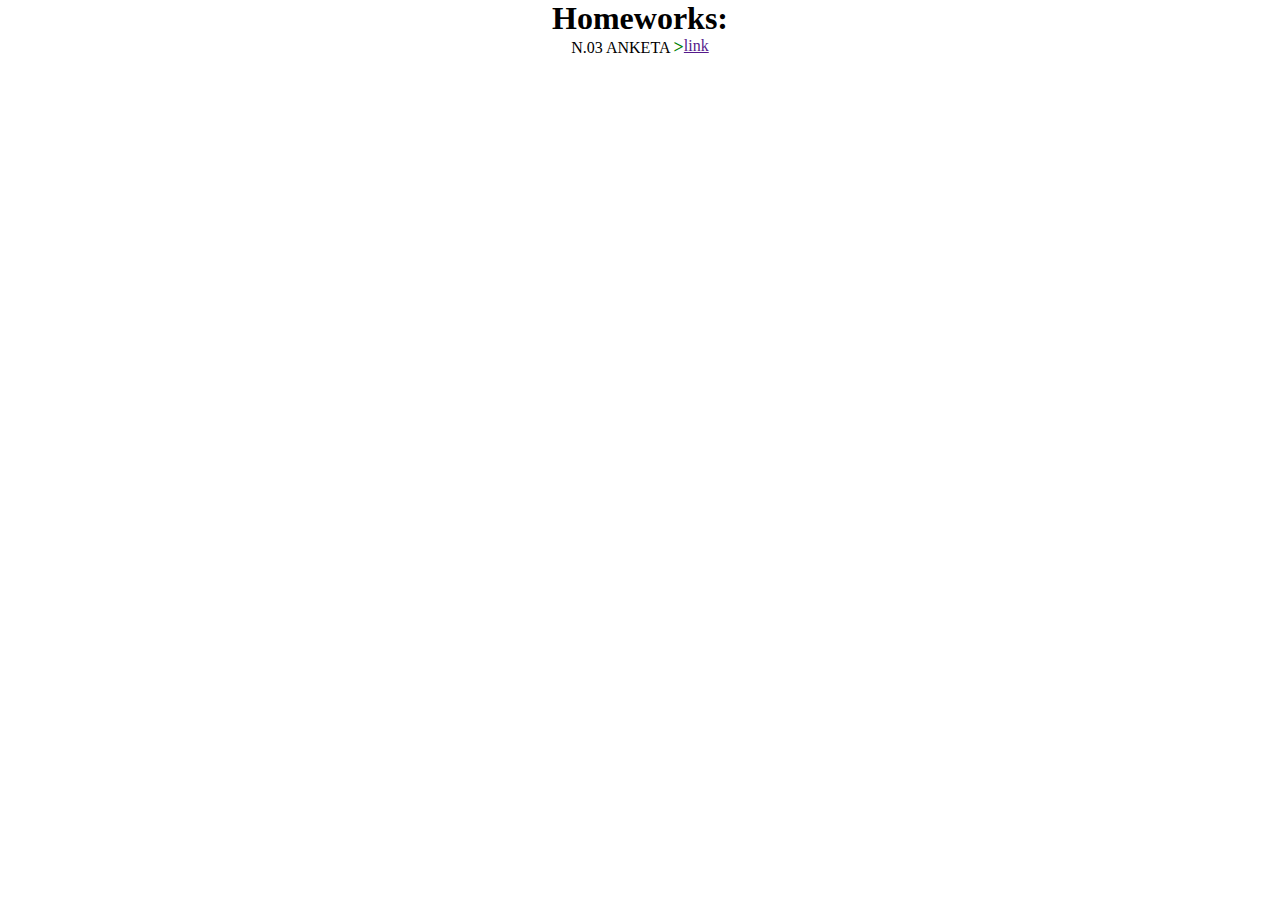
==== homework.links.html @ 1352165a "anketa" ====
<!DOCTYPE html>
<html lang="en">
<head>
    <meta charset="UTF-8">
    <meta http-equiv="X-UA-Compatible" content="IE=edge">
    <meta name="viewport" content="width=device-width, initial-scale=1.0">
    <title>Document</title>
    <style>
        *{
            margin: 0;
            padding: 0;
            box-sizing: border-box;
        }
        h1{
            display: inline-block;
        }
       body{
           text-align: center;
       }
        .a{
            display: flex;
            flex-direction: row;
            justify-content: center;


        }
        span{
            color: green;
            font-weight: bold;
            font-size: 18px;
        }

    </style>
</head>
<body>
<h1>Homeworks:</h1>
<div class="a"><p>N.03 ANKETA <span>></span></p> <a href="">link</a></div>




    
</body>
</html>
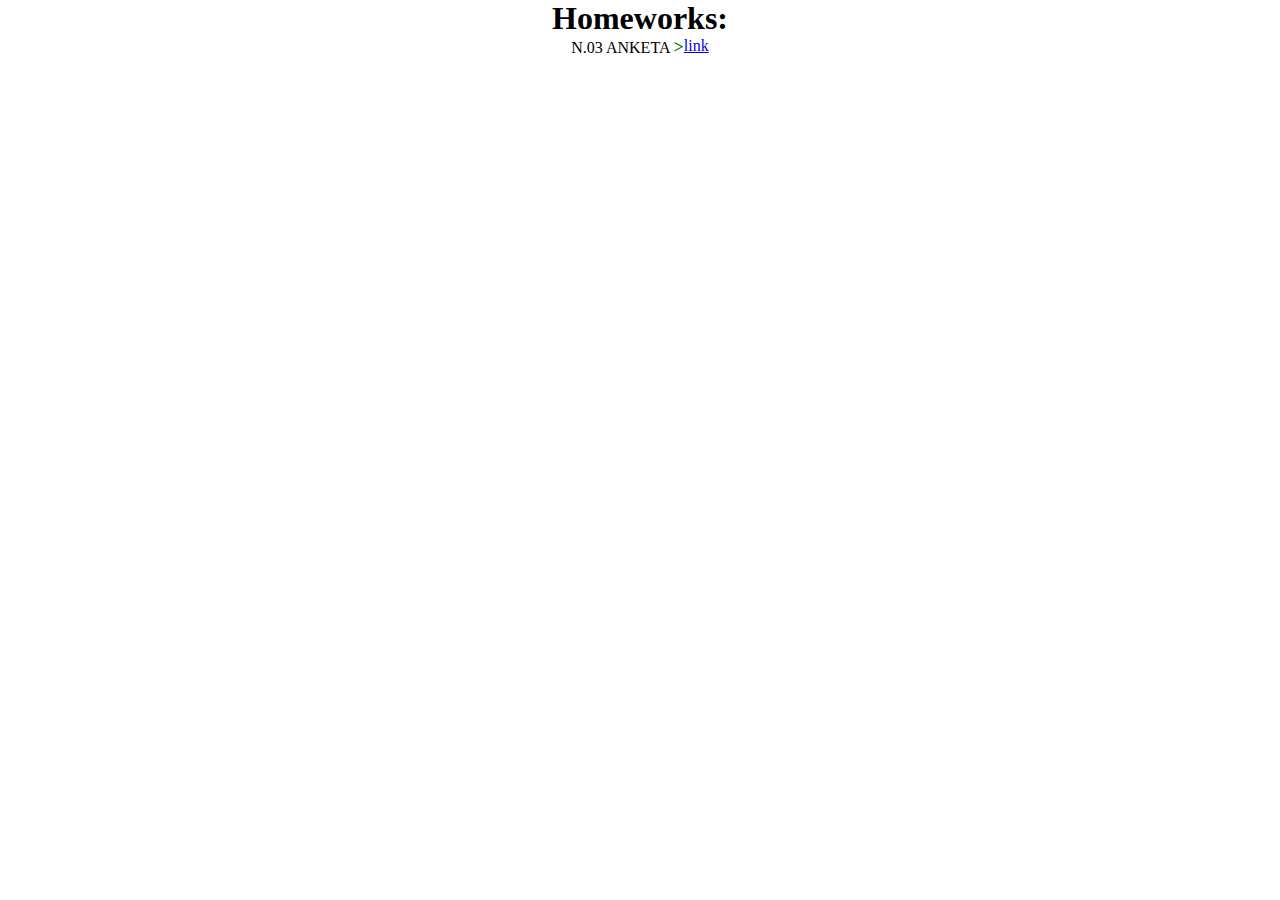
==== commit f16afac7: "anketa1" ====
--- a/homework.links.html
+++ b/homework.links.html
@@ -34,7 +34,7 @@
 </head>
 <body>
 <h1>Homeworks:</h1>
-<div class="a"><p>N.03 ANKETA <span>></span></p> <a href="">link</a></div>
+<div class="a"><p>N.03 ANKETA <span>></span></p> <a href="https://htmlpreview.github.io/?https://github.com/proxalex19/AliakseiProkhnichFd2/blob/master/homework/lesson1/ANKETA/anketa_if.html">link</a></div>
 
 
 
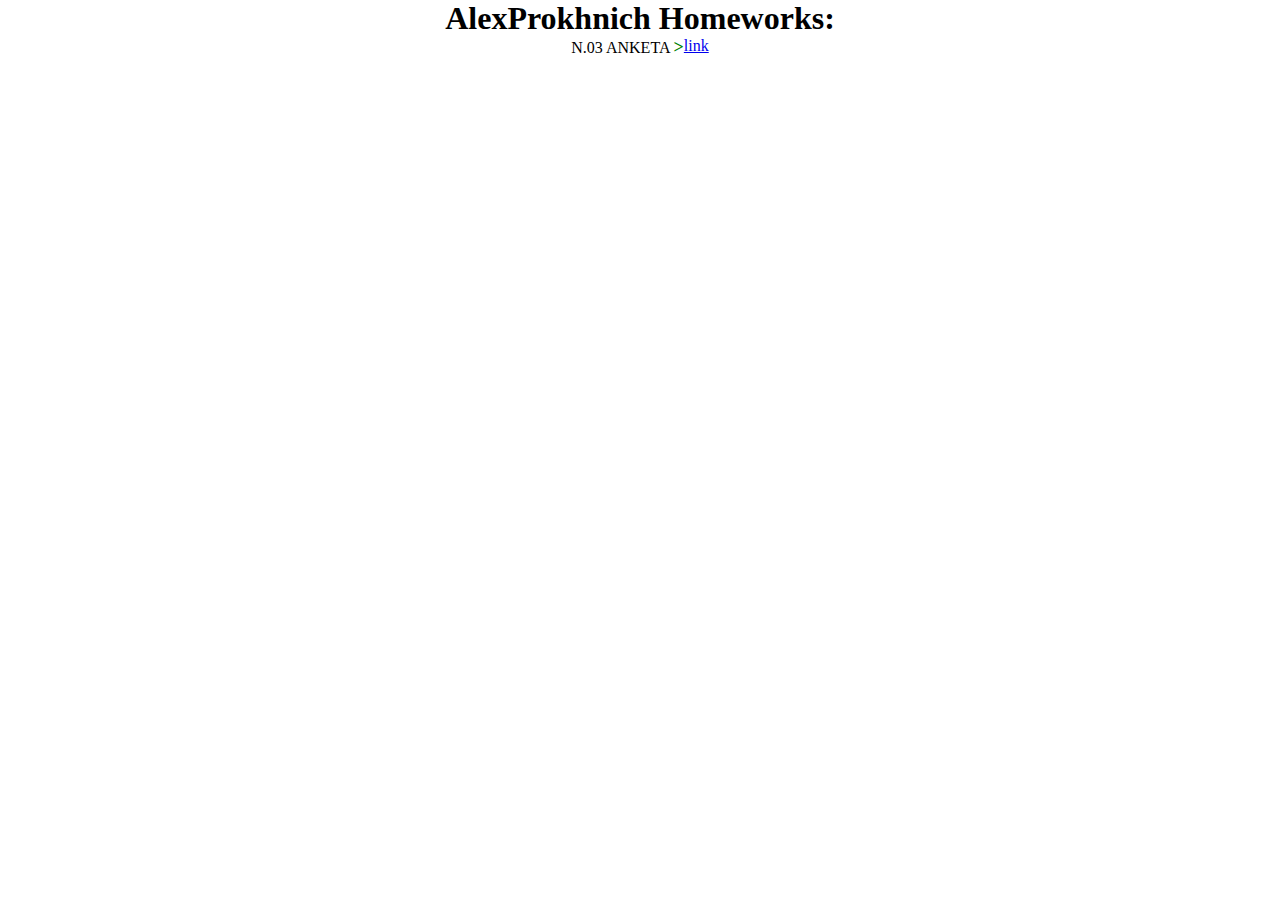
==== commit 979a4608: "first" ====
--- a/homework.links.html
+++ b/homework.links.html
@@ -4,7 +4,7 @@
     <meta charset="UTF-8">
     <meta http-equiv="X-UA-Compatible" content="IE=edge">
     <meta name="viewport" content="width=device-width, initial-scale=1.0">
-    <title>Document</title>
+    <title>AlexProkhnich.HW</title>
     <style>
         *{
             margin: 0;
@@ -33,7 +33,7 @@
     </style>
 </head>
 <body>
-<h1>Homeworks:</h1>
+<h1>AlexProkhnich Homeworks:</h1>
 <div class="a"><p>N.03 ANKETA <span>></span></p> <a href="https://htmlpreview.github.io/?https://github.com/proxalex19/AliakseiProkhnichFd2/blob/master/homework/lesson1/ANKETA/anketa_if.html">link</a></div>
 
 
